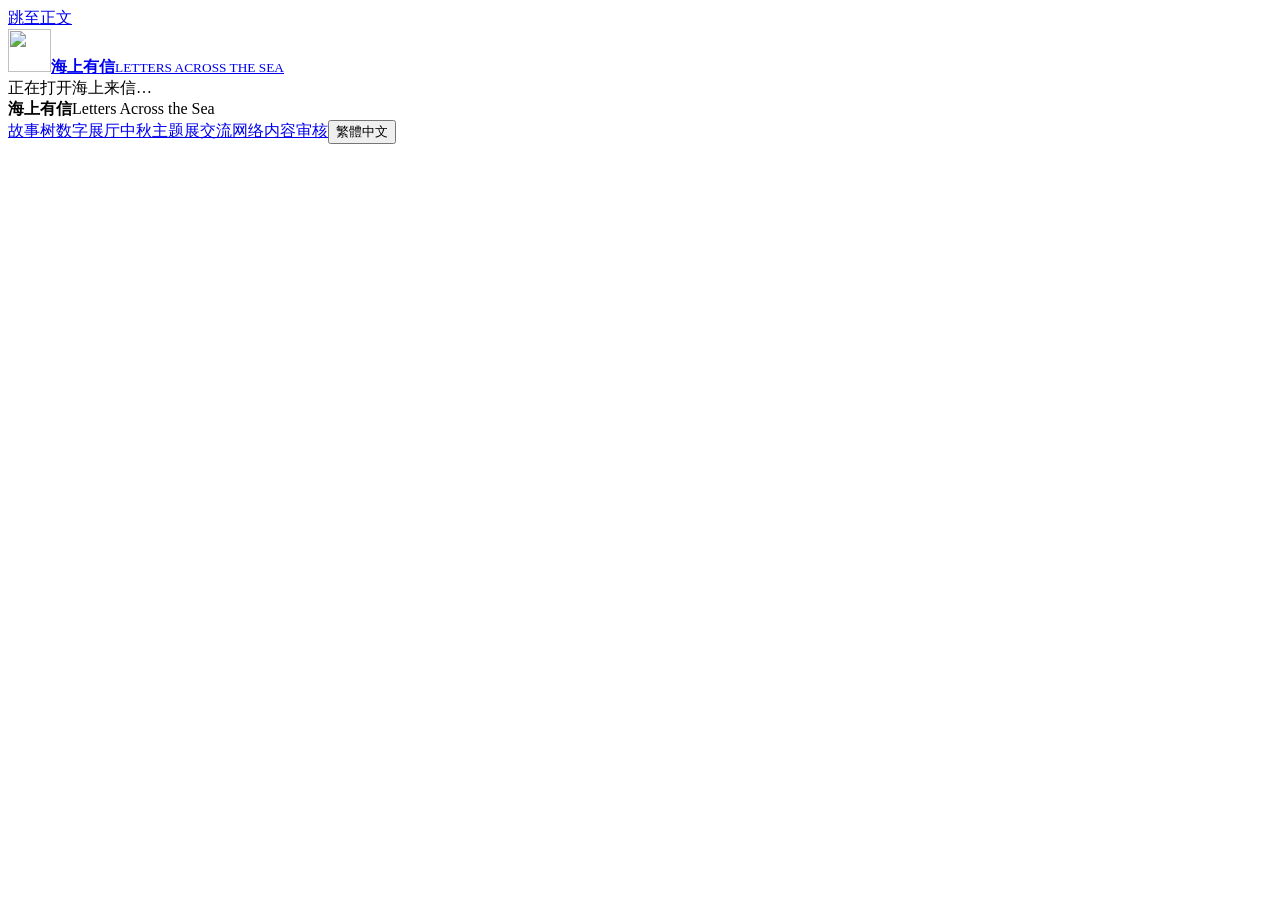
==== public/index.html @ 99b531eb "Add Letters Across the Sea project" ====
<!doctype html>
<html lang="zh-CN">
  <head>
    <meta charset="utf-8" />
    <meta name="viewport" content="width=device-width, initial-scale=1" />
    <meta name="theme-color" content="#0a2029" />
    <meta
      name="description"
      content="来自两岸及海外华人青年的数字书信。寄出家乡记忆，拾起远方来信，一起续写故事。"
    />
    <title>海上有信 · 书信共创</title>
    <link rel="icon" type="image/svg+xml" href="/mark.svg" />
    <link rel="stylesheet" href="/style.css" />
    <link rel="stylesheet" href="/stories.css" />
    <link rel="stylesheet" href="/season.css" />
    <link rel="stylesheet" href="/culture.css" />
    <link rel="stylesheet" href="/workshop.css" />
    <link rel="stylesheet" href="/planet.css" />
    <link rel="stylesheet" href="/sounds.css" />
    <link rel="stylesheet" href="/knowledge.css" />
    <link rel="stylesheet" href="/archive.css" />
    <link rel="stylesheet" href="/stationery.css" />
    <script defer src="/earth-grid.js"></script>
    <script defer src="/planet.js"></script>
    <script defer src="/app.js"></script>
    <script defer src="/stationery.js"></script>
    <script defer src="/stories.js"></script>
    <script defer src="/season.js"></script>
    <script defer src="/culture.js"></script>
    <script defer src="/sounds.js"></script>
    <script defer src="/knowledge.js"></script>
    <script defer src="/studio-canvas.js"></script>
    <script defer src="/workshop.js"></script>
    <script defer src="/review.js"></script>
    <script defer src="/language.js"></script>
  </head>
  <body>
    <a class="skip" href="#main">跳至正文</a>
    <header class="site-header">
      <div class="header-inner">
        <a href="#home" class="brand" aria-label="海上有信首页"
          ><img src="/mark.svg" width="43" height="43" alt="" /><span
            ><b>海上有信</b><small>LETTERS ACROSS THE SEA</small></span
          ></a
        >
        <nav aria-label="网站导航" id="nav"></nav>
        <div class="head-actions">
          <a class="btn compact solid" href="#write" id="header-write"></a
          ><a
            class="account-link"
            href="#mine"
            aria-label="我的海"
            title="我的海"
            id="account-link"
          ></a>
        </div>
      </div>
    </header>
    <main id="main" tabindex="-1">
      <div class="loading">正在打开海上来信…</div>
    </main>
    <footer class="site-footer">
      <div>
        <img src="/mark.svg" width="24" alt="" /><strong>海上有信</strong
        ><span>Letters Across the Sea</span>
      </div>
      <nav class="footer-actions" aria-label="网站工具">
        <a href="#tree">故事树</a><a href="#gallery">数字展厅</a
        ><a href="#festival">中秋主题展</a><a href="#network">交流网络</a
        ><a href="#admin">内容审核</a
        ><button type="button" class="plain" data-language>繁體中文</button>
      </nav>
    </footer>
    <dialog id="dialog"><div id="dialog-content"></div></dialog>
    <div id="toast" role="status" aria-live="polite"></div>
  </body>
</html>
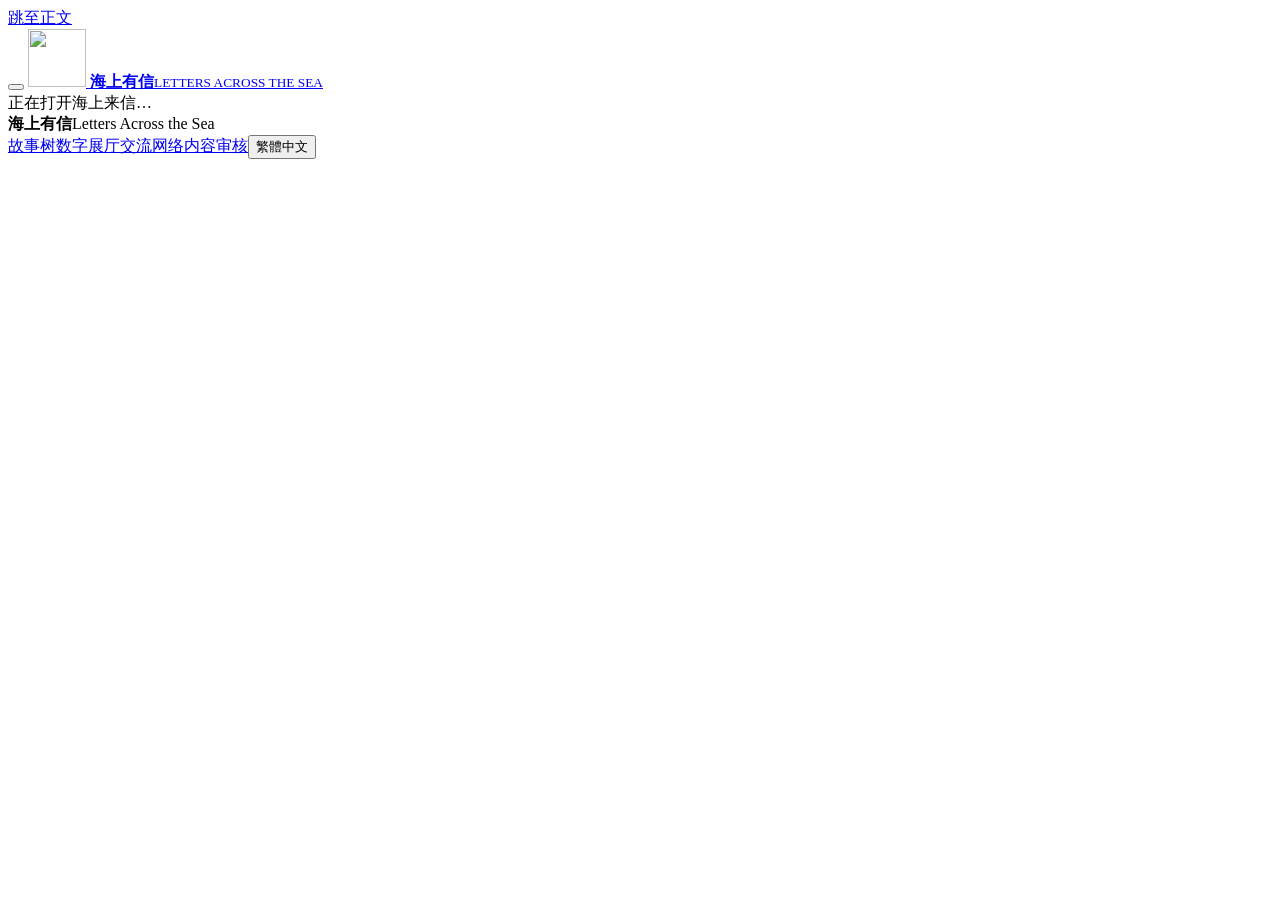
==== commit c26b43a9: "update" ====
--- a/public/index.html
+++ b/public/index.html
@@ -14,23 +14,30 @@
     <link rel="stylesheet" href="/stories.css" />
     <link rel="stylesheet" href="/season.css" />
     <link rel="stylesheet" href="/culture.css" />
-    <link rel="stylesheet" href="/workshop.css" />
+    <link rel="stylesheet" href="/sea-notebooks.css" />
     <link rel="stylesheet" href="/planet.css" />
     <link rel="stylesheet" href="/sounds.css" />
     <link rel="stylesheet" href="/knowledge.css" />
     <link rel="stylesheet" href="/archive.css" />
     <link rel="stylesheet" href="/stationery.css" />
+    <link rel="stylesheet" href="/compose.css" />
+    <link rel="stylesheet" href="/navigation.css" />
     <script defer src="/earth-grid.js"></script>
     <script defer src="/planet.js"></script>
+    <script defer src="/site-water.js"></script>
     <script defer src="/app.js"></script>
     <script defer src="/stationery.js"></script>
+    <script defer src="/compose-ai.js"></script>
     <script defer src="/stories.js"></script>
     <script defer src="/season.js"></script>
     <script defer src="/culture.js"></script>
+    <script defer src="/sound-collection.js"></script>
     <script defer src="/sounds.js"></script>
+    <script defer src="/knowledge-sphere.js"></script>
     <script defer src="/knowledge.js"></script>
-    <script defer src="/studio-canvas.js"></script>
-    <script defer src="/workshop.js"></script>
+    <script defer src="/sea-drawing.js"></script>
+    <script defer src="/sea-drawing-editor.js"></script>
+    <script defer src="/sea-notebooks.js"></script>
     <script defer src="/review.js"></script>
     <script defer src="/language.js"></script>
   </head>
@@ -38,12 +45,21 @@
     <a class="skip" href="#main">跳至正文</a>
     <header class="site-header">
       <div class="header-inner">
-        <a href="#home" class="brand" aria-label="海上有信首页"
-          ><img src="/mark.svg" width="43" height="43" alt="" /><span
-            ><b>海上有信</b><small>LETTERS ACROSS THE SEA</small></span
-          ></a
-        >
-        <nav aria-label="网站导航" id="nav"></nav>
+        <div class="header-brand">
+          <button
+            type="button"
+            class="navigation-toggle"
+            id="navigation-toggle"
+            aria-label="打开导航"
+            aria-controls="mobile-navigation"
+            aria-expanded="false"
+            aria-haspopup="dialog"
+          ></button>
+          <a href="#home" class="brand" aria-label="海上有信首页">
+            <img src="/mark.svg" width="58" height="58" alt="" />
+            <span><b>海上有信</b><small>LETTERS ACROSS THE SEA</small></span>
+          </a>
+        </div>
         <div class="head-actions">
           <a class="btn compact solid" href="#write" id="header-write"></a
           ><a
@@ -56,21 +72,46 @@
         </div>
       </div>
     </header>
-    <main id="main" tabindex="-1">
-      <div class="loading">正在打开海上来信…</div>
-    </main>
-    <footer class="site-footer">
-      <div>
-        <img src="/mark.svg" width="24" alt="" /><strong>海上有信</strong
-        ><span>Letters Across the Sea</span>
+    <div class="site-frame">
+      <canvas id="site-water" aria-hidden="true" hidden></canvas>
+      <aside class="site-sidebar">
+        <div class="navigation-dock" id="navigation-dock">
+          <nav aria-label="网站导航" id="nav" class="primary-navigation"></nav>
+        </div>
+      </aside>
+      <div class="site-content">
+        <main id="main" tabindex="-1">
+          <div class="loading">正在打开海上来信…</div>
+        </main>
+        <footer class="site-footer">
+          <div>
+            <img src="/mark.svg" width="24" alt="" /><strong>海上有信</strong
+            ><span>Letters Across the Sea</span>
+          </div>
+          <nav class="footer-actions" aria-label="网站工具">
+            <a href="#tree">故事树</a><a href="#gallery">数字展厅</a
+            ><a href="#network">交流网络</a
+            ><a href="#admin">内容审核</a
+            ><button type="button" class="plain" data-language>繁體中文</button>
+          </nav>
+        </footer>
       </div>
-      <nav class="footer-actions" aria-label="网站工具">
-        <a href="#tree">故事树</a><a href="#gallery">数字展厅</a
-        ><a href="#festival">中秋主题展</a><a href="#network">交流网络</a
-        ><a href="#admin">内容审核</a
-        ><button type="button" class="plain" data-language>繁體中文</button>
-      </nav>
-    </footer>
+    </div>
+    <dialog
+      id="mobile-navigation"
+      class="navigation-drawer"
+      aria-labelledby="navigation-title"
+    >
+      <div class="navigation-drawer-head">
+        <img src="/mark.svg" width="32" height="32" alt="" />
+        <h2 id="navigation-title">网站导航</h2>
+        <button
+          type="button"
+          class="navigation-close"
+          aria-label="关闭导航"
+        ></button>
+      </div>
+    </dialog>
     <dialog id="dialog"><div id="dialog-content"></div></dialog>
     <div id="toast" role="status" aria-live="polite"></div>
   </body>
